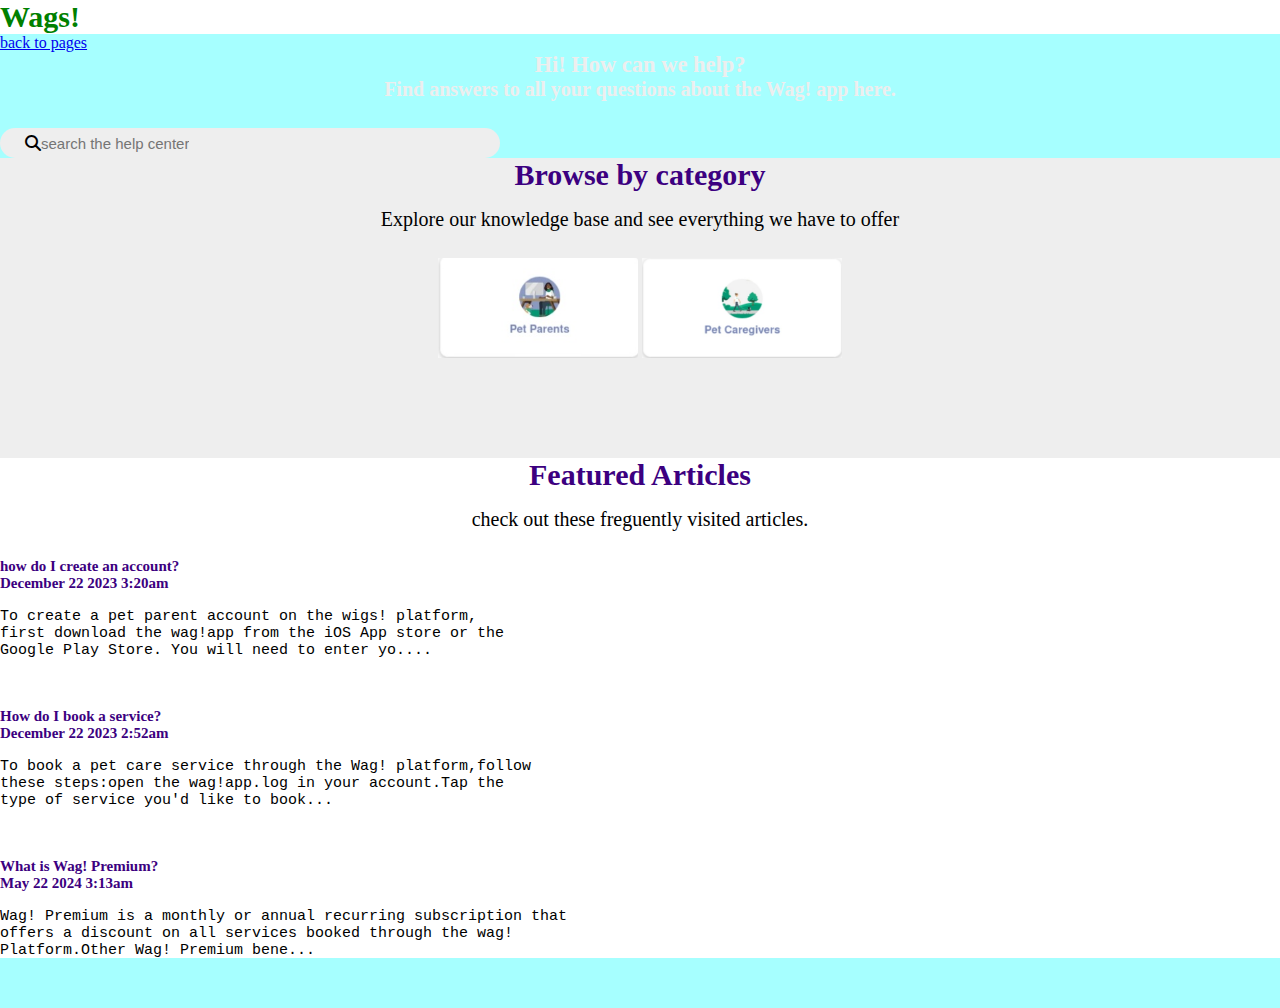
==== pages/helpcenter.html @ a5157586 "initiate changes from command line" ====
<!DOCTYPE html>
<html lang="en">
<head>
    <meta charset="UTF-8">
    <meta name="viewport" content="width=device-width, initial-scale=1.0">
    <title>WEBPAGES</title>
    <link rel="stylesheet" href="https://cdnjs.cloudflare.com/ajax/libs/font-awesome/6.6.0/css/all.min.css"/>
    <link rel="stylesheet" href="../style/helpcenter.css">
</head>
<body>
   <h1 class="center">Wags!</h1>  
   <a href="../index.html">back to pages</a>
   <div class="main">
   <h2>Hi! How can we help?</h2>
   <p>Find answers to all your questions about the Wag! app here.</p>
   </div>
   <div class="search">
    <i class="fa-solid fa-magnifying-glass"></i>
    <input class="srch" type="search" name="" placeholder="search the help center">
   </div>
   <div class="content">
    <h3>Browse by category</h3>
    <p>Explore our knowledge base and see everything we have to offer</p>
    <img src="../image/p1.jpg" width="200px" height="100px">
    <img src="../image/p2.jpg" width="200px" height="100px">
   </div>
   <div class="box">
    <h4>Featured Articles</h4>
    <p>check out these freguently visited articles.</p>
    <h5>how do I create an account?<br><span>December 22 2023 3:20am</span></h5>
    <pre class="par">To create a pet parent account on the wigs! platform,<br>first download the wag!app from the iOS App store or the<br>Google Play Store. You will need to enter yo....</pre>
   <h5>How do I book a service?<br> <span>December 22 2023 2:52am</span></h5>
<pre class="par">To book a pet care service through the Wag! platform,follow<br>these steps:open the wag!app.log in your account.Tap the <br>type of service you'd like to book...</pre>
<h6>What is Wag! Premium?<br><span> May 22 2024 3:13am</span></h6>
<pre class="par">Wag! Premium is a monthly or annual recurring subscription that<br>offers a discount on all services booked through the wag!<br>Platform.Other Wag! Premium bene...</pre>
</div>
</body>
</html>
---- style/helpcenter.css ----
*{
    margin: 0;
    padding: 0;
    box-sizing: border-box;
}

body{
    background-color: rgba(0, 255, 255, 0.349);
}

.search{
background-color: #eee;
width: 500px;
height: 30px;
border-radius: 50px;
display: flex;
align-items: center;
justify-content: space-between;
padding: 0px 25px;
} 

input{
    width: 500px;
    border: none;
    outline: none;
    background: none;
    font-size: 15px;
    text-align:left;
    justify-items: center;
}


h1{ 
    background-color: #fff;
}

.main{
    text-align: center;
    font-size: 15px;
    font-weight: bold;
    color: #eee;
}

.center{
    font-weight: bold;
    color: green;
     font-size: 30px;
}

.content{
background-color: #eee;
align-items: center;
text-align: center;
height: 300px;
}

content, h3{
    font-weight: bold;
    color: rgb(60, 0, 128);
    font-size: 30px;
    height: 50px;
}
content,p{
    height: 50px;
    font-size: 20px;
}
.box{
    background-color: #fff;
    align-items: center;
    text-align: center;
    height: 500px;
}
box,h4{
    font-weight: bold;
    color: rgb(60, 0, 128);
    font-size: 30px;
    height: 50px; 
}
.par{
    text-align:left; 
    font-size: 15px;
    height: 100px;
    display: flex;
}

h5{
    text-align: left;
    font-weight: bold;
    color: rgb(60, 0, 128);
    font-size: 15px;
    height: 50px;
}

h6{
    text-align: left;
    font-weight: bold;
    color: rgb(60, 0, 128);
    font-size: 15px;
    height: 50px;   
}
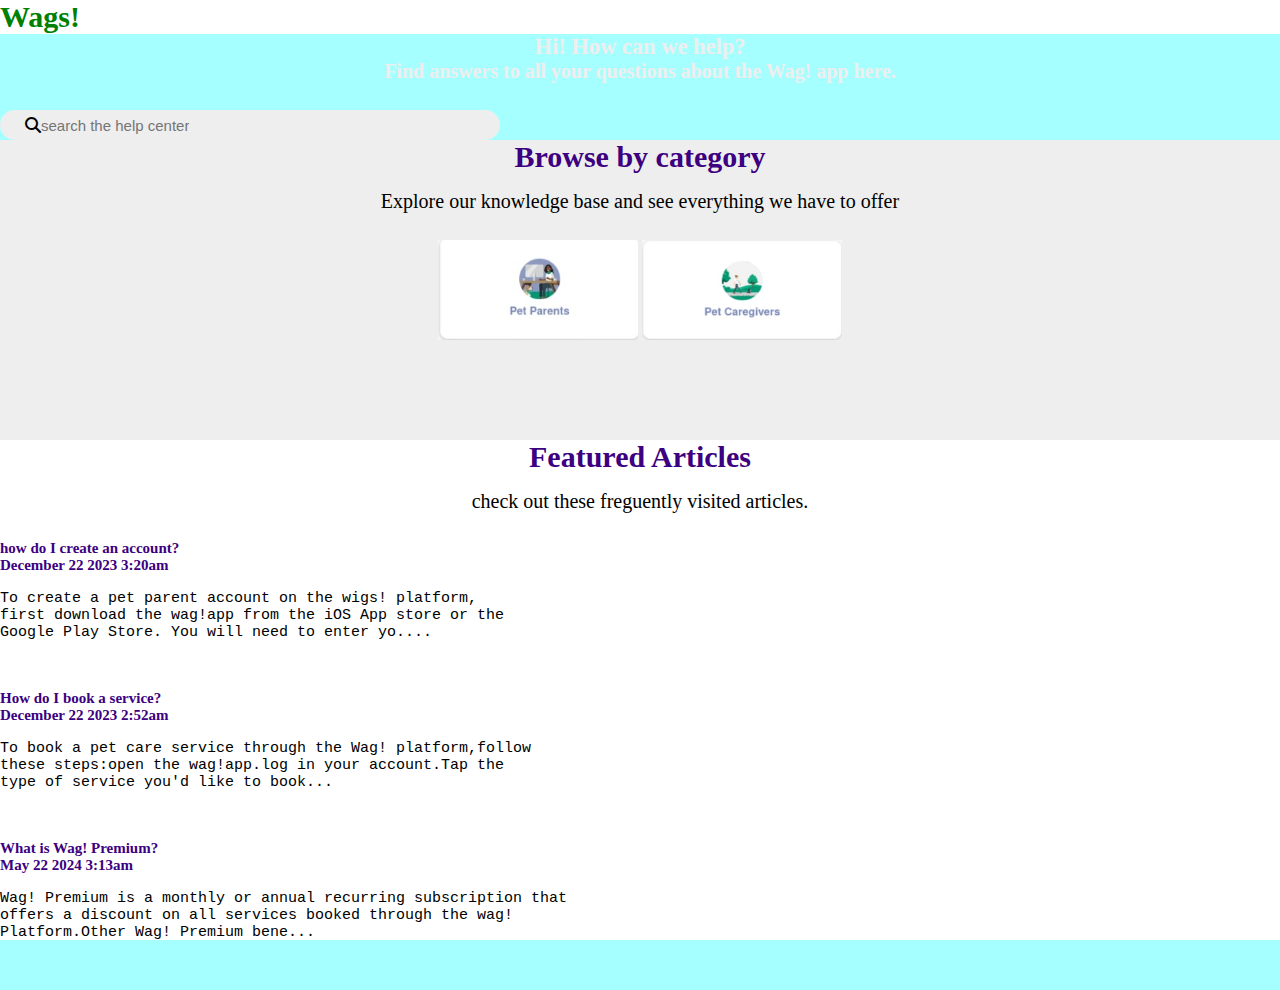
==== commit 1a00e16b: "initial from command line" ====
--- a/pages/helpcenter.html
+++ b/pages/helpcenter.html
@@ -9,7 +9,7 @@
 </head>
 <body>
    <h1 class="center">Wags!</h1>  
-   <a href="../index.html">back to pages</a>
+   <a href="../index.html"></a>
    <div class="main">
    <h2>Hi! How can we help?</h2>
    <p>Find answers to all your questions about the Wag! app here.</p>
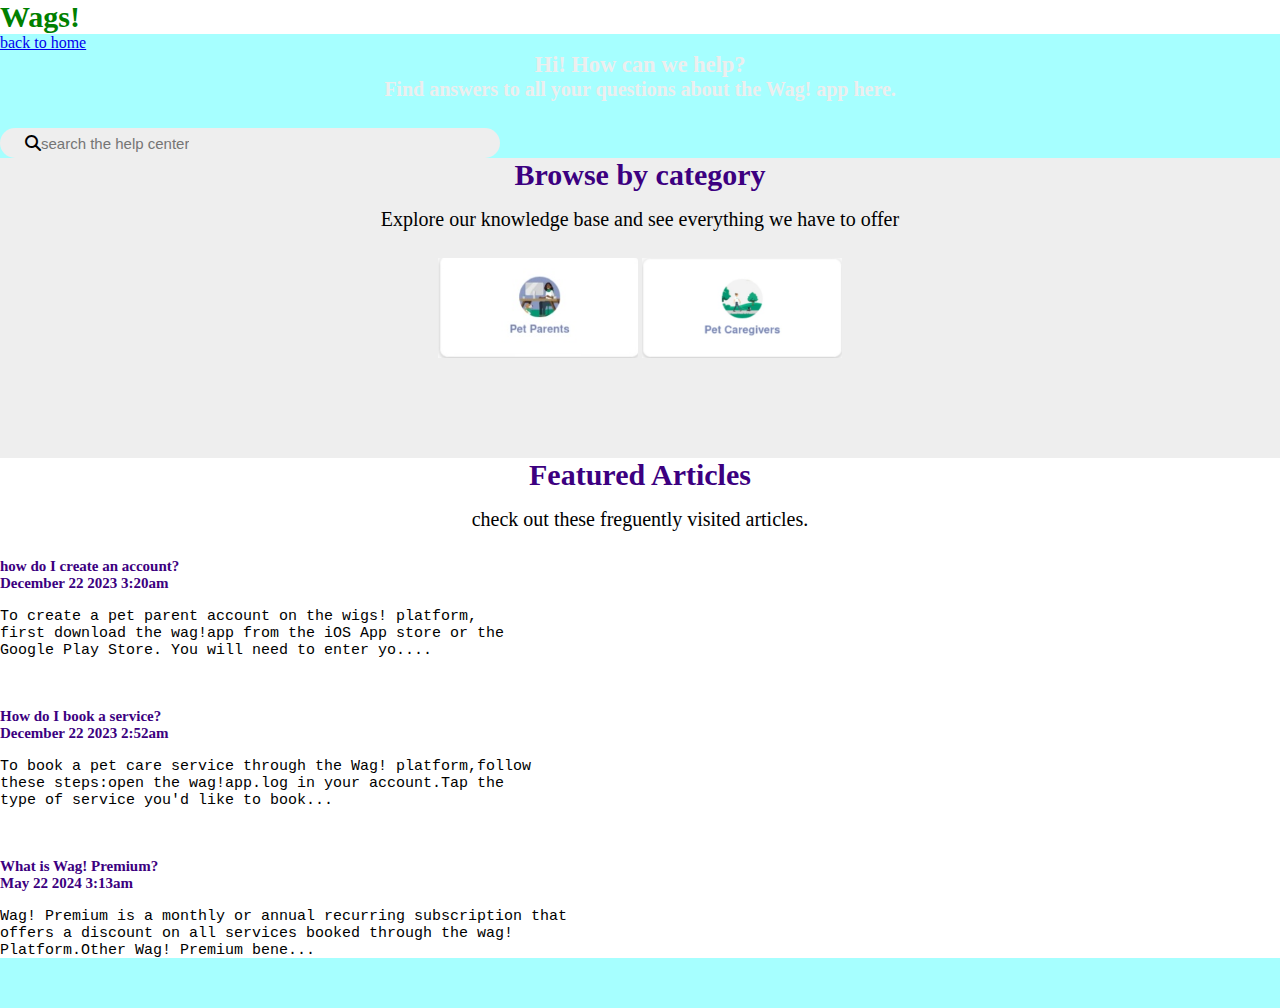
==== commit 6adc8a00: "initiate changes from command line" ====
--- a/pages/helpcenter.html
+++ b/pages/helpcenter.html
@@ -9,7 +9,7 @@
 </head>
 <body>
    <h1 class="center">Wags!</h1>  
-   <a href="../index.html"></a>
+   <a href="../index.html">back to home</a>
    <div class="main">
    <h2>Hi! How can we help?</h2>
    <p>Find answers to all your questions about the Wag! app here.</p>
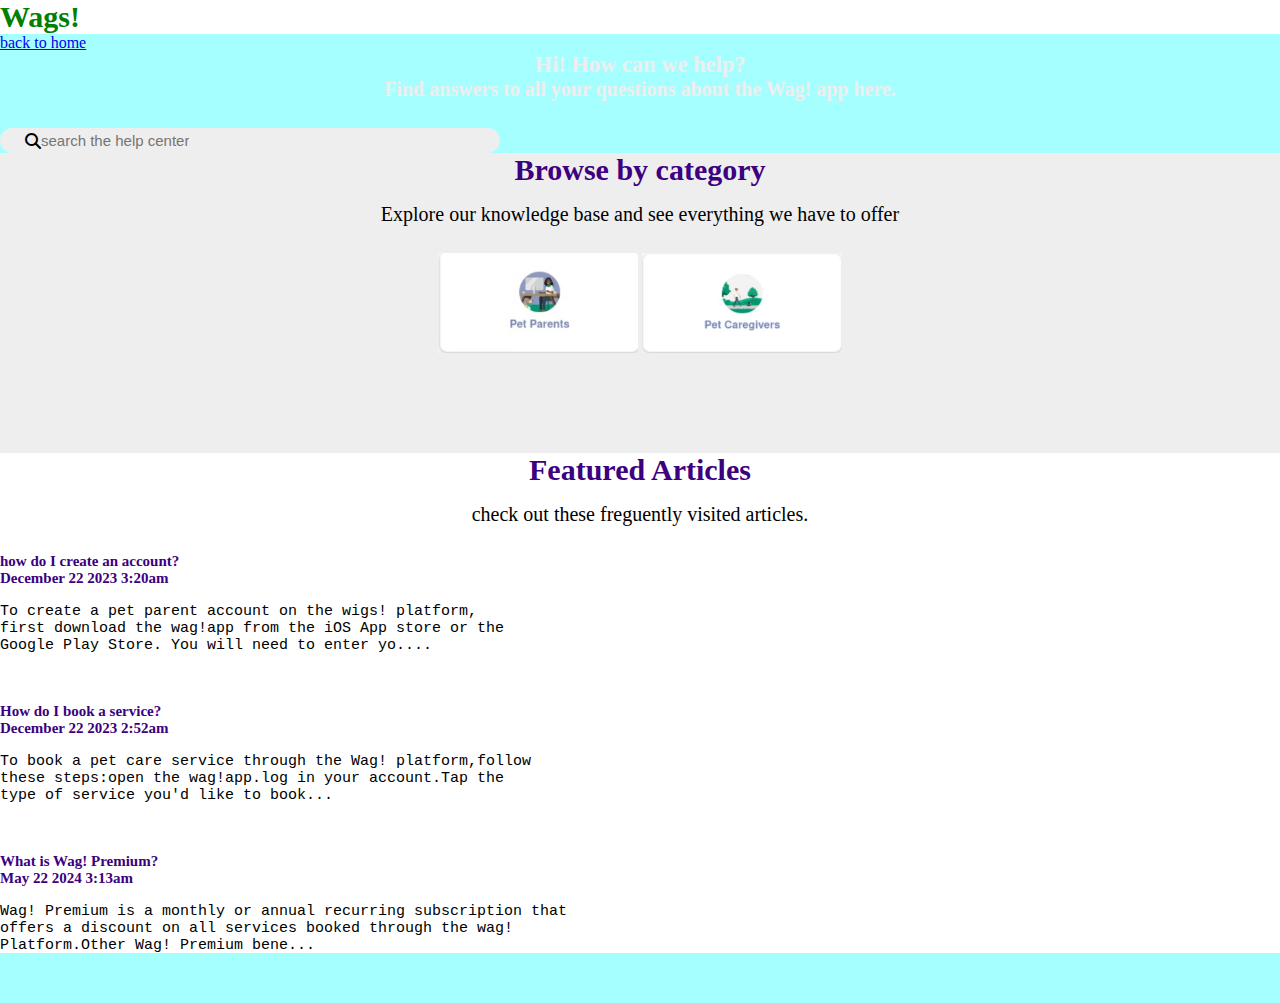
==== commit 66c95d8b: "initiate changes in resource pages" ====
--- a/pages/helpcenter.html
+++ b/pages/helpcenter.html
@@ -16,7 +16,7 @@
    </div>
    <div class="search">
     <i class="fa-solid fa-magnifying-glass"></i>
-    <input class="srch" type="search" name="" placeholder="search the help center">
+    <input class="srch" type="search" name="" placeholder="search the help center"><br>
    </div>
    <div class="content">
     <h3>Browse by category</h3>
--- a/style/helpcenter.css
+++ b/style/helpcenter.css
@@ -12,13 +12,14 @@
 .search{
 background-color: #eee;
 width: 500px;
-height: 30px;
+height: 25px;
 border-radius: 50px;
 display: flex;
 align-items: center;
 justify-content: space-between;
 padding: 0px 25px;
 } 
+
 
 input{
     width: 500px;
@@ -28,6 +29,7 @@
     font-size: 15px;
     text-align:left;
     justify-items: center;
+
 }
 
 
